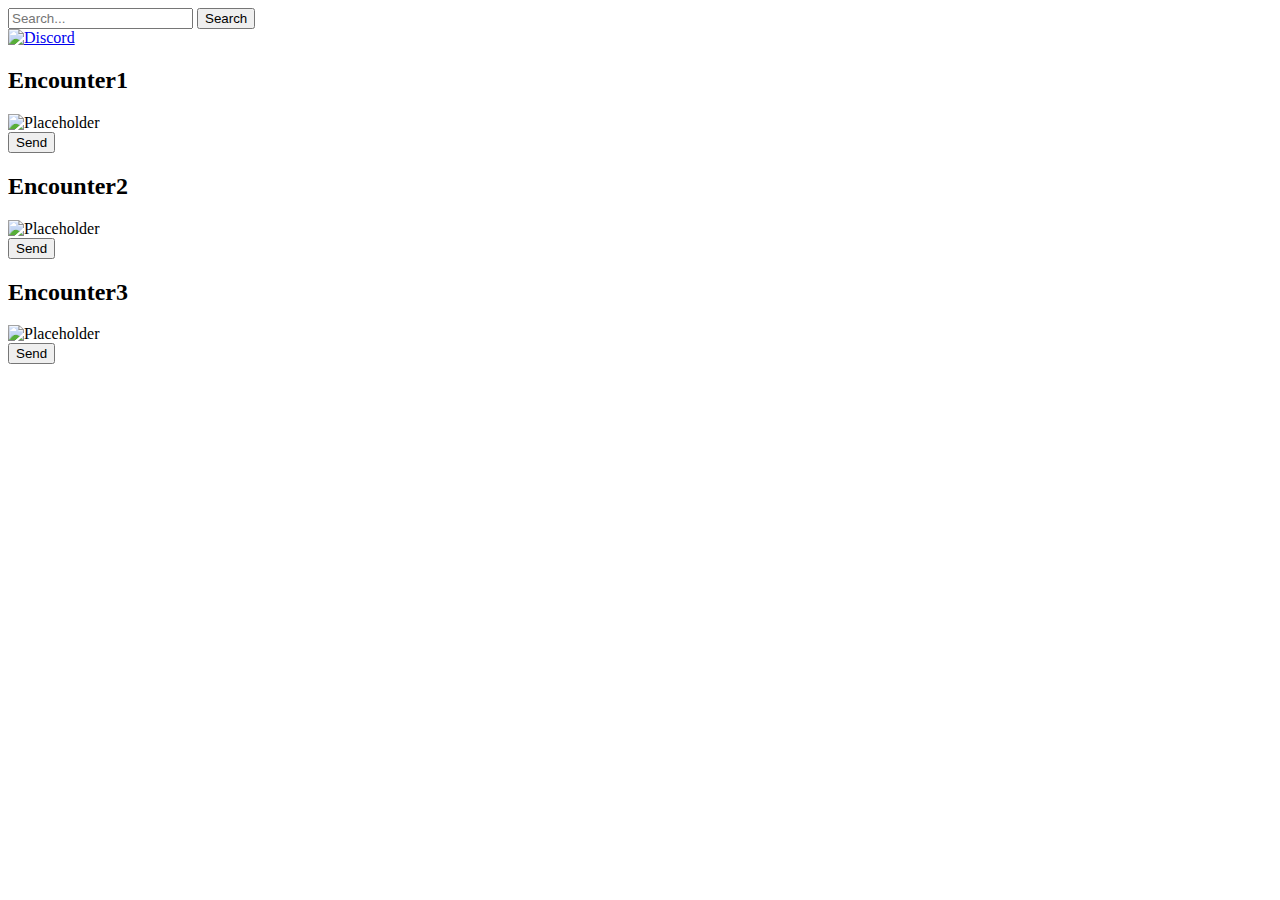
==== Website/index.html @ 438cf2a6 "Added more website code created new folder for it" ====
<!DOCTYPE html>
<html>
<head>
<meta name="viewport" content="width=device-width, initial-scale=1">
<link rel="stylesheet" href="stylesheets/styles.css" />
    

</head>
<body>
<form id="form"> 
  <input type="search" id="query" name="q" placeholder="Search...">
  <button>Search</button>
</form>
<div id="content">
<a href="https://discord.gg/am8pnTXZ" target="_blank">
    <img border="0" alt="Discord" src="Images/Discord-Logo.png" width="100" height="100">
    </a>
    </div>

<h2>Encounter1</h2>
<div class="card">
<div id="allcards">
  <img src="Images/placeholder.jpg" alt="Placeholder" width="100px">
  <div class="container">
      <button onclick="Encounter1()">Send</button>
  </div>
</div>
    </div>
<h2>Encounter2</h2>
<div class="card">
    <div id="allcards">
  <img src="Images/placeholder.jpg" alt="Placeholder" width="100px">
  <div class="container">
      <button onclick="sendMessage()">Send</button>
  </div>
    </div>
    </div>

<h2>Encounter3</h2>
<div class="card">
  <img src="Images/placeholder.jpg" alt="Placeholder" width="100px">
  <div class="container">
          <button onclick="sendMessage()">Send</button>
  </div>
    </div>



    
    
    
    
<script>
    function Encounter1() {
      var request = new XMLHttpRequest();
      request.open("POST", "https://discord.com/api/webhooks/922744135851601940/ThqHFVNagnqSW7QmeHdbbDHweROPvTp5jZtCAR06ndzVwLB-xv1-0DBCK3eOXySXmH2f");

      request.setRequestHeader('Content-type', 'application/json');
        var myEmbed={
             author: {
    name: "Captain Hook"
  },
  title: "My new embed",
  description: "This is a cool-looking Discord embed, sent directly from JavaScript!",
        }

      var params = {
        username: "My Webhook Name",
        avatar_url: "",
        embeds:[myEmbed]
      }

      request.send(JSON.stringify(params));
    }
function sendMessage() {
      var request = new XMLHttpRequest();
      request.open("POST", "https://discord.com/api/webhooks/922744135851601940/ThqHFVNagnqSW7QmeHdbbDHweROPvTp5jZtCAR06ndzVwLB-xv1-0DBCK3eOXySXmH2f");

      request.setRequestHeader('Content-type', 'application/json');

      var params = {
        username: "My Webhook Name",
        avatar_url: "",
        content:"!hello"
      }

      request.send(JSON.stringify(params));
    }
  </script>
</body>
</html>
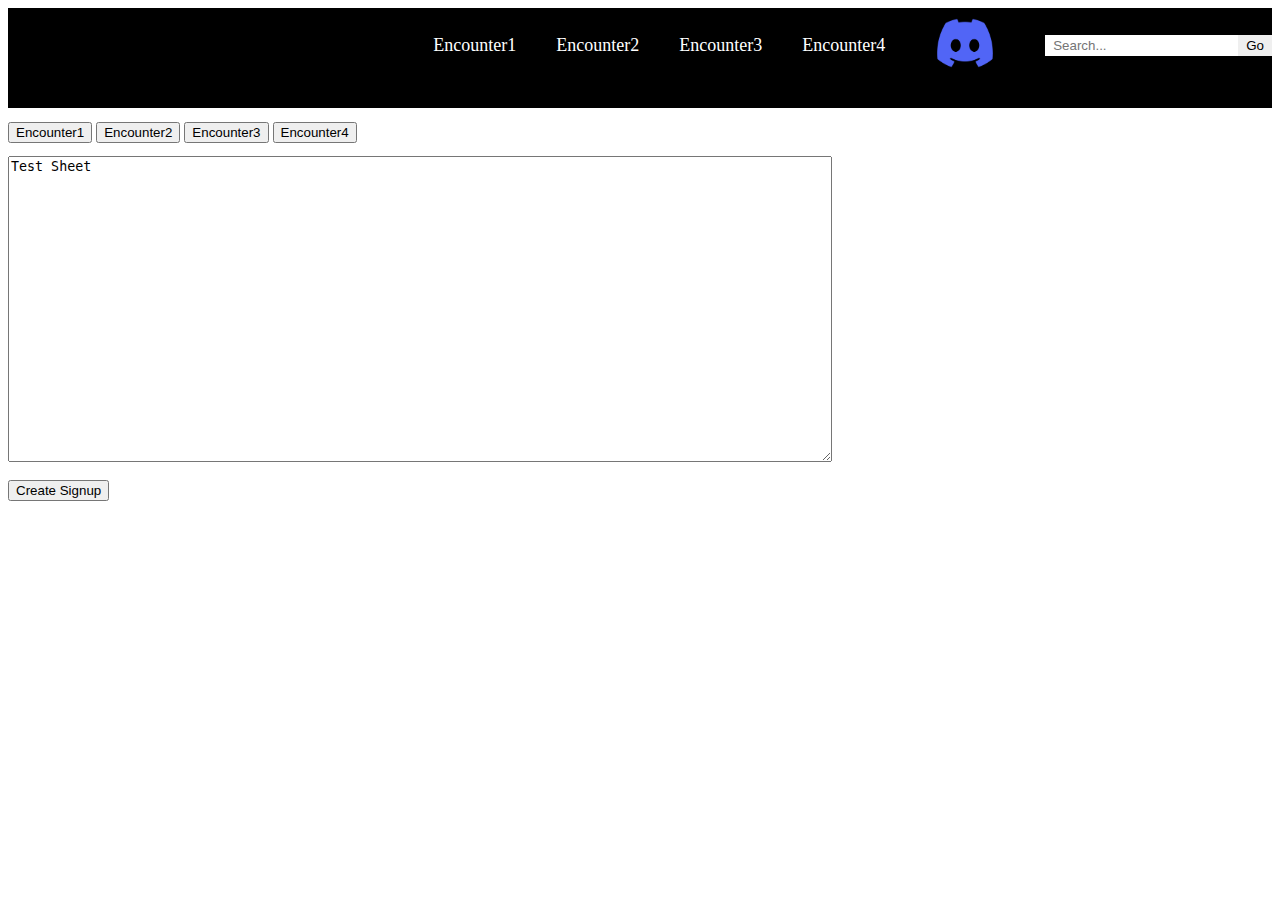
==== commit 5397a4b4: "Added website components" ====
--- a/Website/index.html
+++ b/Website/index.html
@@ -7,85 +7,138 @@
 
 </head>
 <body>
-<form id="form"> 
-  <input type="search" id="query" name="q" placeholder="Search...">
-  <button>Search</button>
-</form>
-<div id="content">
-<a href="https://discord.gg/am8pnTXZ" target="_blank">
-    <img border="0" alt="Discord" src="Images/Discord-Logo.png" width="100" height="100">
-    </a>
-    </div>
+    <header>
+            <div class="header-content">
+                <div class="container">
+                    <div class="row no-gutters">
+                        <div class="header-right col-sm-12 col-lg-8">
+                            <a href="/encounter1.html">Encounter1</a>
+                            <a href="/encounter2.html">Encounter2</a>
+                            <a href="/encounter3.html">Encounter3</a>
+                            <a href="/encounter4.html">Encounter4</a>
+                            <a href="https://discord.gg/am8pnTXZ" target="_blank">
+                                <img border="0" alt="Discord" src="Images/Discord-Logo.png" width="80" height="50">
+                                </a>
+                            <form action="">
+                                <input type="text" placeholder="Search...">
+                                <button class="searchbutton">Go</button>
+                            </form>
+                        </div>
+                    </div>
+                </div>
+            </div>
+        </header>
 
-<h2>Encounter1</h2>
-<div class="card">
-<div id="allcards">
-  <img src="Images/placeholder.jpg" alt="Placeholder" width="100px">
-  <div class="container">
-      <button onclick="Encounter1()">Send</button>
-  </div>
-</div>
-    </div>
-<h2>Encounter2</h2>
-<div class="card">
-    <div id="allcards">
-  <img src="Images/placeholder.jpg" alt="Placeholder" width="100px">
-  <div class="container">
-      <button onclick="sendMessage()">Send</button>
-  </div>
-    </div>
-    </div>
-
-<h2>Encounter3</h2>
-<div class="card">
-  <img src="Images/placeholder.jpg" alt="Placeholder" width="100px">
-  <div class="container">
-          <button onclick="sendMessage()">Send</button>
-  </div>
-    </div>
-
-
-
+<div id="outer">
+    <div class="inner"><button onclick="Encounter1()">Encounter1</button></div>
+    <div class="inner"><button onclick="Encounter2()">Encounter2</button></div>
+    <div class="inner"><button onclick="Encounter3()">Encounter3</button></div>
+    <div class="inner"><button onclick="Encounter4()">Encounter4</button></div>
+     </div>
+  
     
     
-    
-    
-<script>
+<label for="Sign up sheet"></label>
+<textarea id="Signup" name="Test Sign up sheet" rows="20" cols="100">Test Sheet</textarea>
+<div id="outer">
+    <div class="inner"><button onclick="Createsheet()">Create Signup</button></div>
+    </div>
+   
+
+<script>    
     function Encounter1() {
       var request = new XMLHttpRequest();
-      request.open("POST", "https://discord.com/api/webhooks/922744135851601940/ThqHFVNagnqSW7QmeHdbbDHweROPvTp5jZtCAR06ndzVwLB-xv1-0DBCK3eOXySXmH2f");
+      request.open("POST", "https://discord.com/api/webhooks/927916825885409300/zM6NZbJ-qitAo66WCLoZIQDtyKOQw0f-OF22Y4HcRzNE4niDJHOT5Vq02bs80c6JA1cK");
 
       request.setRequestHeader('Content-type', 'application/json');
         var myEmbed={
              author: {
-    name: "Captain Hook"
+    name: ""
   },
-  title: "My new embed",
-  description: "This is a cool-looking Discord embed, sent directly from JavaScript!",
+  title: "Encounter 1 Selected",
+  description: "To see details of the event type: !encounter1",
         }
 
       var params = {
-        username: "My Webhook Name",
+        username: "Signupsheetbot",
         avatar_url: "",
         embeds:[myEmbed]
       }
 
       request.send(JSON.stringify(params));
     }
-function sendMessage() {
+function Encounter2() {
       var request = new XMLHttpRequest();
-      request.open("POST", "https://discord.com/api/webhooks/922744135851601940/ThqHFVNagnqSW7QmeHdbbDHweROPvTp5jZtCAR06ndzVwLB-xv1-0DBCK3eOXySXmH2f");
+      request.open("POST", "https://discord.com/api/webhooks/927916825885409300/zM6NZbJ-qitAo66WCLoZIQDtyKOQw0f-OF22Y4HcRzNE4niDJHOT5Vq02bs80c6JA1cK");
 
       request.setRequestHeader('Content-type', 'application/json');
 
       var params = {
-        username: "My Webhook Name",
+        username: "Signupsheetbot",
         avatar_url: "",
         content:"!hello"
       }
 
       request.send(JSON.stringify(params));
     }
+function Encounter3() {
+      var request = new XMLHttpRequest();
+      request.open("POST", "https://discord.com/api/webhooks/927916825885409300/zM6NZbJ-qitAo66WCLoZIQDtyKOQw0f-OF22Y4HcRzNE4niDJHOT5Vq02bs80c6JA1cK");
+
+      request.setRequestHeader('Content-type', 'application/json');
+        var myEmbed={
+             author: {
+    name: ""
+  },
+  title: "Encounter 3 Selected",
+  description: "To see details of the event type: !encounter3",
+        }
+
+      var params = {
+        username: "Signupsheetbot",
+        avatar_url: "",
+        embeds:[myEmbed]
+      }
+
+      request.send(JSON.stringify(params));
+    }
+function Encounter4() {
+      var request = new XMLHttpRequest();
+      request.open("POST", "https://discord.com/api/webhooks/927916825885409300/zM6NZbJ-qitAo66WCLoZIQDtyKOQw0f-OF22Y4HcRzNE4niDJHOT5Vq02bs80c6JA1cK");
+
+      request.setRequestHeader('Content-type', 'application/json');
+        var myEmbed={
+             author: {
+    name: ""
+  },
+  title: "Encounter 4 Selected",
+  description: "To see details of the event type: !encounter4",
+        }
+
+      var params = {
+        username: "Signupsheetbot",
+        avatar_url: "",
+        embeds:[myEmbed]
+      }
+
+      request.send(JSON.stringify(params));
+    }
+function Createsheet() {
+     document.getElementById('Signup').innerHTML = "Updated";
+      var request = new XMLHttpRequest();
+      request.open("POST", "https://discord.com/api/webhooks/927916825885409300/zM6NZbJ-qitAo66WCLoZIQDtyKOQw0f-OF22Y4HcRzNE4niDJHOT5Vq02bs80c6JA1cK");
+
+      request.setRequestHeader('Content-type', 'application/json');
+
+      var params = {
+        username: "Signupsheetbot",
+        avatar_url: "",
+        content:"!sheet made"
+      }
+
+      request.send(JSON.stringify(params));
+    }
+    
   </script>
 </body>
 </html> --- a/Website/stylesheets/styles.css
+++ b/Website/stylesheets/styles.css
@@ -0,0 +1,51 @@
+/* HEADER */
+.header-content {
+    background-color: black;
+    height: 100px;
+}
+.header-left img {
+    height: 100px;
+}
+.header-right {
+    display: flex;
+    align-items: center;
+    justify-content: flex-end;
+}
+.header-right a {
+    text-decoration: none;
+    color: white;
+    padding: 10px 20px;
+    font-size: 18px;
+}
+.header-right a:hover {
+    color: white;
+}
+.header-right input {
+    margin-left: 20px;
+    border: none;
+    padding: 3px 8px;
+}
+.header-right .searchbutton {
+    float: right;
+    border: none;
+    padding: 3px 8px;
+}
+#outer
+{
+    width:100%;
+    text-align: left;
+    line-height: 3;
+}
+.inner
+{
+    display: inline-block;
+}
+
+ #content {
+        position: relative;
+    }
+    #content img {
+        position: absolute;
+        top: 0px;
+        right: 0px;
+    }
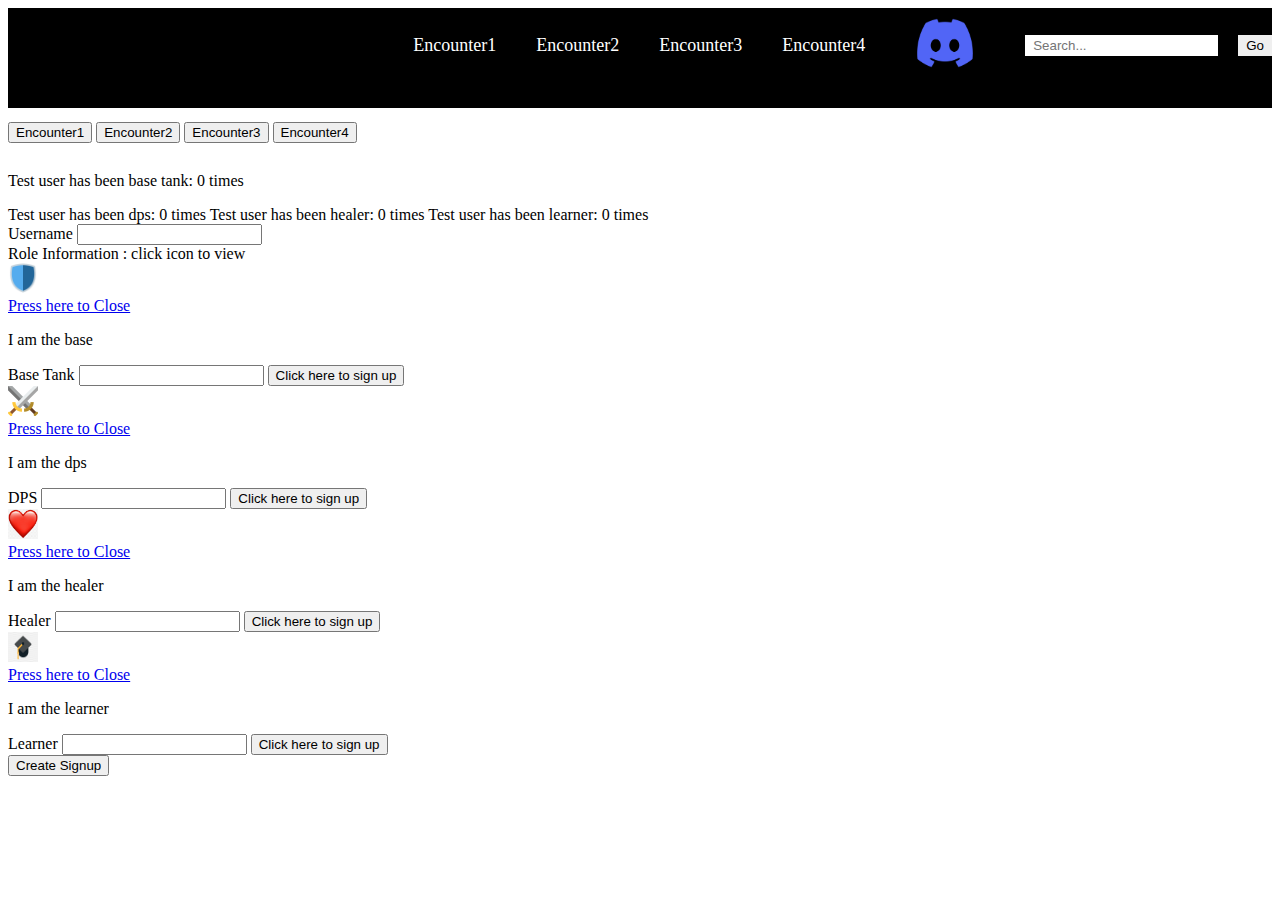
==== commit 5eef96d3: "<mod> removed webhooks" ====
--- a/Website/index.html
+++ b/Website/index.html
@@ -12,17 +12,15 @@
                 <div class="container">
                     <div class="row no-gutters">
                         <div class="header-right col-sm-12 col-lg-8">
-                            <a href="/encounter1.html">Encounter1</a>
+                            <a href="/index.html">Encounter1</a>
                             <a href="/encounter2.html">Encounter2</a>
                             <a href="/encounter3.html">Encounter3</a>
                             <a href="/encounter4.html">Encounter4</a>
-                            <a href="https://discord.gg/am8pnTXZ" target="_blank">
+                            <a href="https://discord.gg/WCE5P4VNnD" target="_blank">
                                 <img border="0" alt="Discord" src="Images/Discord-Logo.png" width="80" height="50">
                                 </a>
-                            <form action="">
-                                <input type="text" placeholder="Search...">
-                                <button class="searchbutton">Go</button>
-                            </form>
+                                <input type="text" id="searchbox" placeholder="Search...">
+                                <input type="submit" name="search" id="search" onclick="search()" value="Go"/>
                         </div>
                     </div>
                 </div>
@@ -34,26 +32,137 @@
     <div class="inner"><button onclick="Encounter2()">Encounter2</button></div>
     <div class="inner"><button onclick="Encounter3()">Encounter3</button></div>
     <div class="inner"><button onclick="Encounter4()">Encounter4</button></div>
-     </div>
+</div>
+<div id="stats">
+<p>Test user has been base tank: <a id="baseClicks">0 times</a></p>
+<p2>Test user has been dps: <a id="dpsClicks">0 times</a></p2>
+<p3>Test user has been healer: <a id="healerClicks">0 times</a></p3>
+<p4>Test user has been learner: <a id="learnerClicks">0 times</a></p4>
+</div>
+    
   
-    
-    
-<label for="Sign up sheet"></label>
-<textarea id="Signup" name="Test Sign up sheet" rows="20" cols="100">Test Sheet</textarea>
-<div id="outer">
-    <div class="inner"><button onclick="Createsheet()">Create Signup</button></div>
-    </div>
+<label>Username</label>
+<input type="text" name="username" id="username" />
+
+  
+
+<!--Encounter info !-->
+<div id="content">
+    <label>Role Information : click icon to view</label>
+</div>  
+
+ <!--encounter 1 signup sheet !-->       
+<div class="signup">
+
+<!--Base tank !-->
+<div class="grid-item">
+<!--Base tank !-->
+<a class="modalbutton" id="baseModal" href="#modal1"><img border="0" alt="baseTank" src="Images/basetank.png" width="30" height="30"></a>
+    <div class="popup" id="modal1">
+        <a class="popup__overlay" href="#"></a>
+            <div class="popup__wrapper">
+                <a class="popup__close" href="#">Press here to Close</a>
+                    <p>I am the base</p>
+            </div>
+    </div>
+<label>Base Tank</label>
+<input type="text" name="baseTank" id="baseTank" readonly="true"/>
+<button onclick="signUpBase(); this.onclick=null;"> Click here to sign up</button>
+    </div>
+    
+<!--DPS!-->   
+<div class="grid-item">
+    <!--DPS!-->
+<a class="modalbutton" id="dpsModal" href="#modal2"><img border="0" alt="dps" src="Images/dps.png" width="30" height="30"></a>
+    <div class="popup" id="modal2">
+        <a class="popup__overlay" href="#"></a>
+            <div class="popup__wrapper">
+                <a class="popup__close" href="#">Press here to Close</a>
+                        <p>I am the dps</p>
+            </div>
+    </div>
+<label>DPS</label>
+<input readonly type="text" id="dps">
+<button onclick="signUpDps(); this.onclick=null;">Click here to sign up</button>
+    </div>
+
+<!--healer!-->
+<div class="grid-item">
+    <!--healer!-->
+<a class="modalbutton" id="healerModal" href="#modal3"><img border="0" alt="healer" src="Images/healer.png" width="30" height="30"></a>
+    <div class="popup" id="modal3">
+            <a class="popup__overlay" href="#"></a>
+                <div class="popup__wrapper">
+                    <a class="popup__close" href="#">Press here to Close</a>
+                        <p>I am the healer</p>
+                        </div>
+                            </div>
+<label>Healer</label>
+<input  readonly type="text" id="healer">
+<button onclick="signUpHealer(); this.onclick=null;">Click here to sign up</button>
+    </div>
+    
+<!--learner!-->
+<div class="grid-item">
+    <!--learner!-->
+<a class="modalbutton" id="learnerModal" href="#modal4"><img border="0" alt="learner" src="Images/learner.png" width="30" height="30"></a>        
+    <div class="popup" id="modal4">
+            <a class="popup__overlay" href="#"></a>
+                <div class="popup__wrapper">
+                    <a class="popup__close" href="#">Press here to Close</a>
+                        <p>I am the learner</p>
+                        </div>
+                            </div>
+<label>Learner</label>
+<input readonly type="text" name="learner" id="learner" readonly="true"/>
+<button onclick="signUpLearner(); this.onclick=null;">Click here to sign up</button>
+    </div>
+    </div>
+
+<button onclick="Createsheet(); this.onclick=null;">Create Signup</button>
    
-
-<script>    
-    function Encounter1() {
+    
+
+
+<script>
+//variables
+var baseClicks = 0;
+var dpsClicks = 0;
+var healerClicks = 0;
+var learnerClicks = 0;
+
+    
+//search
+function search(){
+    var input = document.getElementById("searchbox").value;
+    input= input.toLowerCase();
+    if(input == "encounter1")
+    {
+        window.location.href = ("http://bf118.webhosting.canterbury.ac.uk/index.html");
+    }
+    if(input == "encounter2"){
+        window.location.href = ("http://bf118.webhosting.canterbury.ac.uk/encounter2.html");
+    }
+    if(input == "encounter3")
+    {
+        window.location.href = ("http://bf118.webhosting.canterbury.ac.uk/encounter3.html");
+    }
+    if(input == "encounter4")
+    {
+        window.location.href = ("http://bf118.webhosting.canterbury.ac.uk/encounter4.html");
+    }
+}
+//encounter to discord scripts
+function Encounter1() {
       var request = new XMLHttpRequest();
       request.open("POST", "https://discord.com/api/webhooks/927916825885409300/zM6NZbJ-qitAo66WCLoZIQDtyKOQw0f-OF22Y4HcRzNE4niDJHOT5Vq02bs80c6JA1cK");
-
-      request.setRequestHeader('Content-type', 'application/json');
-        var myEmbed={
+      var title = document.getElementById("username").value;
+      var basetank= document.getElementById("baseTank").value;
+      request.setRequestHeader('Content-type', 'application/json');
+      var myEmbed={
              author: {
-    name: ""
+    name: title
+    
   },
   title: "Encounter 1 Selected",
   description: "To see details of the event type: !encounter1",
@@ -61,6 +170,7 @@
 
       var params = {
         username: "Signupsheetbot",
+        basetank,   
         avatar_url: "",
         embeds:[myEmbed]
       }
@@ -69,7 +179,7 @@
     }
 function Encounter2() {
       var request = new XMLHttpRequest();
-      request.open("POST", "https://discord.com/api/webhooks/927916825885409300/zM6NZbJ-qitAo66WCLoZIQDtyKOQw0f-OF22Y4HcRzNE4niDJHOT5Vq02bs80c6JA1cK");
+      request.open("POST", "WEBHOOK");
 
       request.setRequestHeader('Content-type', 'application/json');
 
@@ -83,7 +193,7 @@
     }
 function Encounter3() {
       var request = new XMLHttpRequest();
-      request.open("POST", "https://discord.com/api/webhooks/927916825885409300/zM6NZbJ-qitAo66WCLoZIQDtyKOQw0f-OF22Y4HcRzNE4niDJHOT5Vq02bs80c6JA1cK");
+      request.open("POST", "WEBHOOK");
 
       request.setRequestHeader('Content-type', 'application/json');
         var myEmbed={
@@ -104,7 +214,7 @@
     }
 function Encounter4() {
       var request = new XMLHttpRequest();
-      request.open("POST", "https://discord.com/api/webhooks/927916825885409300/zM6NZbJ-qitAo66WCLoZIQDtyKOQw0f-OF22Y4HcRzNE4niDJHOT5Vq02bs80c6JA1cK");
+      request.open("POST", "WEBHOOK");
 
       request.setRequestHeader('Content-type', 'application/json');
         var myEmbed={
@@ -124,9 +234,8 @@
       request.send(JSON.stringify(params));
     }
 function Createsheet() {
-     document.getElementById('Signup').innerHTML = "Updated";
-      var request = new XMLHttpRequest();
-      request.open("POST", "https://discord.com/api/webhooks/927916825885409300/zM6NZbJ-qitAo66WCLoZIQDtyKOQw0f-OF22Y4HcRzNE4niDJHOT5Vq02bs80c6JA1cK");
+      var request = new XMLHttpRequest();
+      request.open("POST", "WEBHOOK");
 
       request.setRequestHeader('Content-type', 'application/json');
 
@@ -138,7 +247,41 @@
 
       request.send(JSON.stringify(params));
     }
-    
+
+//signup sheets
+function signUpBase(){
+    var input = document.getElementById("username").value;
+    var answer = input;
+    document.getElementById('baseTank');
+    document.getElementById('baseTank').value = answer;
+    
+    baseClicks += 1;
+    document.getElementById("baseClicks").innerHTML = baseClicks; 
+}
+function signUpDps(){
+    var input = document.getElementById("username").value;
+    var answer = input;
+    document.getElementById('dps');
+    document.getElementById('dps').value = answer;
+    dpsClicks += 1;
+    document.getElementById("dpsClicks").innerHTML = dpsClicks;
+}
+function signUpHealer(){
+    var input = document.getElementById("username").value;
+    var answer = input;
+    document.getElementById('healer');
+    document.getElementById('healer').value = answer;
+    healerClicks += 1;
+    document.getElementById("healerClicks").innerHTML = healerClicks;
+}
+function signUpLearner(){
+    var input = document.getElementById("username").value;
+    var answer = input;
+    document.getElementById('learner');
+    document.getElementById('learner').value = answer;
+    learnerClicks += 1;
+    document.getElementById("learnerClicks").innerHTML = learnerClicks;   
+}
   </script>
 </body>
 </html> 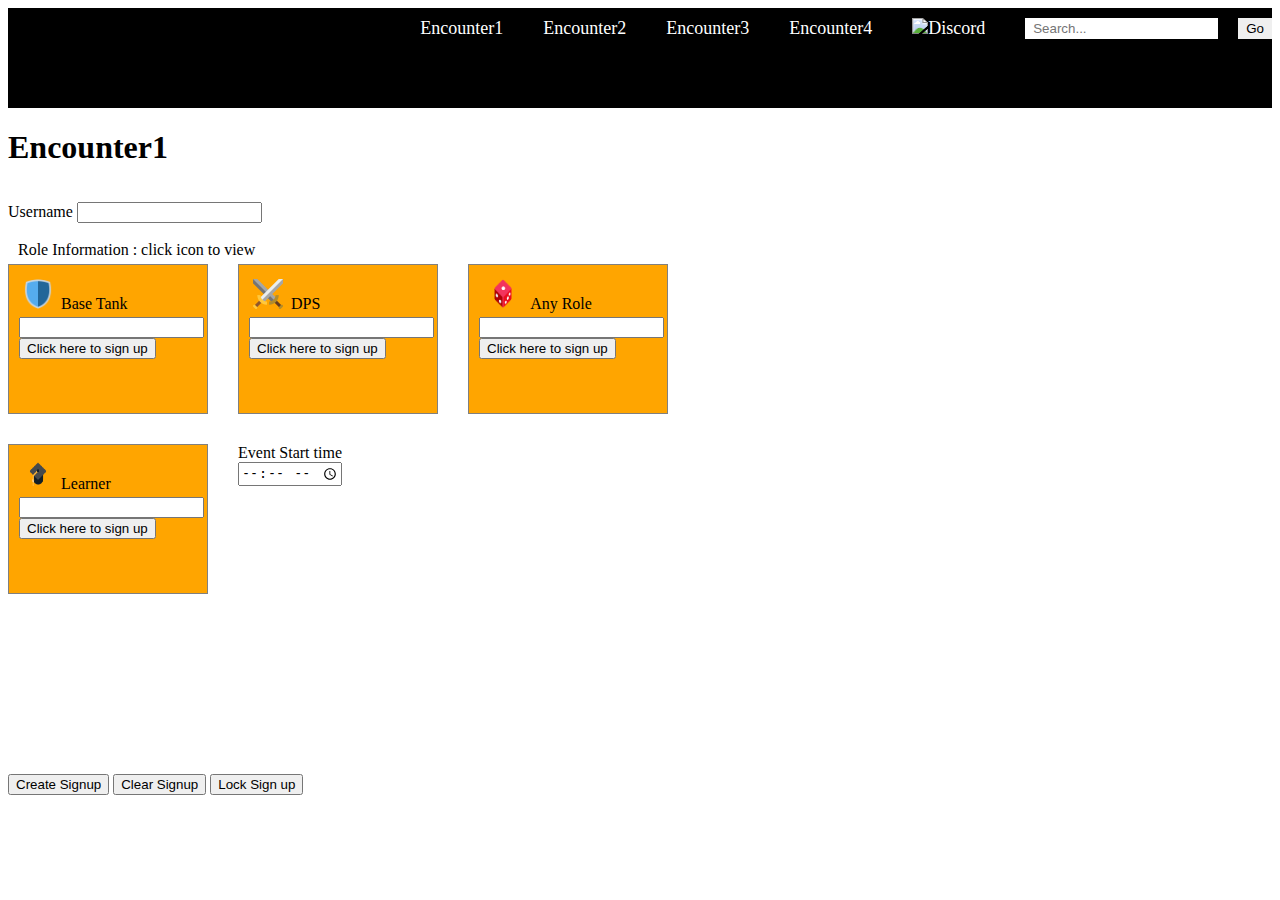
==== commit 95b5f80d: "<mod> clear website changes" ====
--- a/Website/index.html
+++ b/Website/index.html
@@ -3,7 +3,6 @@
 <head>
 <meta name="viewport" content="width=device-width, initial-scale=1">
 <link rel="stylesheet" href="stylesheets/styles.css" />
-    
 
 </head>
 <body>
@@ -27,25 +26,13 @@
             </div>
         </header>
 
+<h1>Encounter1</h1>
+    
 <div id="outer">
-    <div class="inner"><button onclick="Encounter1()">Encounter1</button></div>
-    <div class="inner"><button onclick="Encounter2()">Encounter2</button></div>
-    <div class="inner"><button onclick="Encounter3()">Encounter3</button></div>
-    <div class="inner"><button onclick="Encounter4()">Encounter4</button></div>
-</div>
-<div id="stats">
-<p>Test user has been base tank: <a id="baseClicks">0 times</a></p>
-<p2>Test user has been dps: <a id="dpsClicks">0 times</a></p2>
-<p3>Test user has been healer: <a id="healerClicks">0 times</a></p3>
-<p4>Test user has been learner: <a id="learnerClicks">0 times</a></p4>
-</div>
-    
-  
 <label>Username</label>
 <input type="text" name="username" id="username" />
-
-  
-
+    </div>
+    
 <!--Encounter info !-->
 <div id="content">
     <label>Role Information : click icon to view</label>
@@ -67,7 +54,7 @@
     </div>
 <label>Base Tank</label>
 <input type="text" name="baseTank" id="baseTank" readonly="true"/>
-<button onclick="signUpBase(); this.onclick=null;"> Click here to sign up</button>
+<button onclick="signUpBase();" id="signUpBaseButton"> Click here to sign up</button>
     </div>
     
 <!--DPS!-->   
@@ -82,26 +69,26 @@
             </div>
     </div>
 <label>DPS</label>
-<input readonly type="text" id="dps">
-<button onclick="signUpDps(); this.onclick=null;">Click here to sign up</button>
+<input type="text" name="dps" id="dps" readonly="true">
+<button onclick="signUpDps();" id="signUpDpsButton">Click here to sign up</button>
     </div>
-
-<!--healer!-->
+    
+<!--any role!-->
 <div class="grid-item">
-    <!--healer!-->
-<a class="modalbutton" id="healerModal" href="#modal3"><img border="0" alt="healer" src="Images/healer.png" width="30" height="30"></a>
-    <div class="popup" id="modal3">
+<!--anyrole-->
+<a class="modalbutton" id="anyRoleModal" href="#modal5"><img border="0" alt="healer" src="Images/anyrole.png" width="40" height="30"></a>
+    <div class="popup" id="modal5">
             <a class="popup__overlay" href="#"></a>
                 <div class="popup__wrapper">
                     <a class="popup__close" href="#">Press here to Close</a>
-                        <p>I am the healer</p>
+                        <p>I can do any role</p>
                         </div>
-                            </div>
-<label>Healer</label>
-<input  readonly type="text" id="healer">
-<button onclick="signUpHealer(); this.onclick=null;">Click here to sign up</button>
+                            </div> 
+<label>Any Role</label>
+<input  readonly type="text" name="anyrole" id="anyRole">
+<button onclick="signUpAnyRole();;" id="signUpAnyRoleButton">Click here to sign up</button>
     </div>
-    
+
 <!--learner!-->
 <div class="grid-item">
     <!--learner!-->
@@ -115,173 +102,30 @@
                             </div>
 <label>Learner</label>
 <input readonly type="text" name="learner" id="learner" readonly="true"/>
-<button onclick="signUpLearner(); this.onclick=null;">Click here to sign up</button>
+<button onclick="signUpLearner();" id="signUpLearnerButton">Click here to sign up</button>
+    </div>
+    
+    
+    <div id="time">
+<label>Event Start time</label>   
+<input type="time" id="eventTime" name="eventTime   "
+       min="00:00" max="24:00" required>
     </div>
     </div>
 
-<button onclick="Createsheet(); this.onclick=null;">Create Signup</button>
-   
-    
 
 
-<script>
-//variables
-var baseClicks = 0;
-var dpsClicks = 0;
-var healerClicks = 0;
-var learnerClicks = 0;
-
     
-//search
-function search(){
-    var input = document.getElementById("searchbox").value;
-    input= input.toLowerCase();
-    if(input == "encounter1")
-    {
-        window.location.href = ("http://bf118.webhosting.canterbury.ac.uk/index.html");
-    }
-    if(input == "encounter2"){
-        window.location.href = ("http://bf118.webhosting.canterbury.ac.uk/encounter2.html");
-    }
-    if(input == "encounter3")
-    {
-        window.location.href = ("http://bf118.webhosting.canterbury.ac.uk/encounter3.html");
-    }
-    if(input == "encounter4")
-    {
-        window.location.href = ("http://bf118.webhosting.canterbury.ac.uk/encounter4.html");
-    }
-}
-//encounter to discord scripts
-function Encounter1() {
-      var request = new XMLHttpRequest();
-      request.open("POST", "https://discord.com/api/webhooks/927916825885409300/zM6NZbJ-qitAo66WCLoZIQDtyKOQw0f-OF22Y4HcRzNE4niDJHOT5Vq02bs80c6JA1cK");
-      var title = document.getElementById("username").value;
-      var basetank= document.getElementById("baseTank").value;
-      request.setRequestHeader('Content-type', 'application/json');
-      var myEmbed={
-             author: {
-    name: title
     
-  },
-  title: "Encounter 1 Selected",
-  description: "To see details of the event type: !encounter1",
-        }
-
-      var params = {
-        username: "Signupsheetbot",
-        basetank,   
-        avatar_url: "",
-        embeds:[myEmbed]
-      }
-
-      request.send(JSON.stringify(params));
-    }
-function Encounter2() {
-      var request = new XMLHttpRequest();
-      request.open("POST", "WEBHOOK");
-
-      request.setRequestHeader('Content-type', 'application/json');
-
-      var params = {
-        username: "Signupsheetbot",
-        avatar_url: "",
-        content:"!hello"
-      }
-
-      request.send(JSON.stringify(params));
-    }
-function Encounter3() {
-      var request = new XMLHttpRequest();
-      request.open("POST", "WEBHOOK");
-
-      request.setRequestHeader('Content-type', 'application/json');
-        var myEmbed={
-             author: {
-    name: ""
-  },
-  title: "Encounter 3 Selected",
-  description: "To see details of the event type: !encounter3",
-        }
-
-      var params = {
-        username: "Signupsheetbot",
-        avatar_url: "",
-        embeds:[myEmbed]
-      }
-
-      request.send(JSON.stringify(params));
-    }
-function Encounter4() {
-      var request = new XMLHttpRequest();
-      request.open("POST", "WEBHOOK");
-
-      request.setRequestHeader('Content-type', 'application/json');
-        var myEmbed={
-             author: {
-    name: ""
-  },
-  title: "Encounter 4 Selected",
-  description: "To see details of the event type: !encounter4",
-        }
-
-      var params = {
-        username: "Signupsheetbot",
-        avatar_url: "",
-        embeds:[myEmbed]
-      }
-
-      request.send(JSON.stringify(params));
-    }
-function Createsheet() {
-      var request = new XMLHttpRequest();
-      request.open("POST", "WEBHOOK");
-
-      request.setRequestHeader('Content-type', 'application/json');
-
-      var params = {
-        username: "Signupsheetbot",
-        avatar_url: "",
-        content:"!sheet made"
-      }
-
-      request.send(JSON.stringify(params));
-    }
-
-//signup sheets
-function signUpBase(){
-    var input = document.getElementById("username").value;
-    var answer = input;
-    document.getElementById('baseTank');
-    document.getElementById('baseTank').value = answer;
+<button onclick="Createsheet();">Create Signup</button>
+<button onclick="ClearSignup();">Clear Signup</button>
+<button onclick="RemoveSignup();">Lock Sign up</button>
     
-    baseClicks += 1;
-    document.getElementById("baseClicks").innerHTML = baseClicks; 
-}
-function signUpDps(){
-    var input = document.getElementById("username").value;
-    var answer = input;
-    document.getElementById('dps');
-    document.getElementById('dps').value = answer;
-    dpsClicks += 1;
-    document.getElementById("dpsClicks").innerHTML = dpsClicks;
-}
-function signUpHealer(){
-    var input = document.getElementById("username").value;
-    var answer = input;
-    document.getElementById('healer');
-    document.getElementById('healer').value = answer;
-    healerClicks += 1;
-    document.getElementById("healerClicks").innerHTML = healerClicks;
-}
-function signUpLearner(){
-    var input = document.getElementById("username").value;
-    var answer = input;
-    document.getElementById('learner');
-    document.getElementById('learner').value = answer;
-    learnerClicks += 1;
-    document.getElementById("learnerClicks").innerHTML = learnerClicks;   
-}
-  </script>
+    
+    
+    
+<script src="scripts/scripts.js">
+</script>
+    
 </body>
 </html> --- a/Website/stylesheets/styles.css
+++ b/Website/stylesheets/styles.css
@@ -30,6 +30,8 @@
     border: none;
     padding: 3px 8px;
 }
+
+/*Main Content*/
 #outer
 {
     width:100%;
@@ -41,11 +43,109 @@
     display: inline-block;
 }
 
- #content {
+#content {
         position: relative;
+        padding: 5px 10px;
     }
     #content img {
         position: absolute;
         top: 0px;
         right: 0px;
     }
+.flex-container {
+    display: flex;
+}
+
+.flex-child {
+    flex: 1;
+    border: 5px solid white;
+}  
+
+.flex-child:first-child {
+    margin-right: 20px;
+} 
+#stats{
+    position: absolute;
+    top: : 100%;
+    right: 0%;
+    
+}
+/*Modal*/
+.modalbutton {
+    display: inline-block;
+    border: 1px solid;
+    border-color: orange;
+    background: orange;
+    padding: 3px 3px;
+    border-radius: 1px;
+    color: orange;
+}
+[id^=modal] {
+    display: none;
+    position: fixed;
+    top: 0;
+    left: 0;
+}
+[id^=modal]:target {
+    display: block;
+}
+input[type=checkbox] {
+    position: absolute;
+    clip: rect(0 0 0 0);
+}
+.popup {
+    width: 100%;
+    height: 100%;
+    z-index: 99999;
+}
+.popup__overlay {
+    position: fixed;
+    z-index: 1;
+    display: block;
+    top: 0;
+    left: 0;
+    height: 100%;
+    width: 100%;
+    background: #000000b3;
+}
+.popup__wrapper {
+    position: fixed;
+    z-index: 9;
+    width: 80%;
+    max-width: 1200px;
+    top: 50%;
+    left: 50%;
+    transform: translate(-50%, -50%);
+    border-radius: 8px;
+    padding: 58px 32px 32px 32px;
+    background: #fff;
+}
+.popup__close {
+    position: absolute;
+    top: 16px;
+    right: 26px;
+}
+
+
+.signup {
+	  display: grid;
+  grid-template-columns: repeat(3,200px);  /* 3 columns */
+  grid-template-rows: repeat(3,150px); /* 3 rows  */
+  grid-gap:30px 30px; /* 30 pixels of space added between rows and 30 pixels added between columns  */
+  
+}
+.grid-item{
+  border:thin gray solid;
+  background: orange;
+  padding:10px;
+}
+.time{
+    display: block;
+    padding: 10px;
+}
+
+
+
+
+
+
